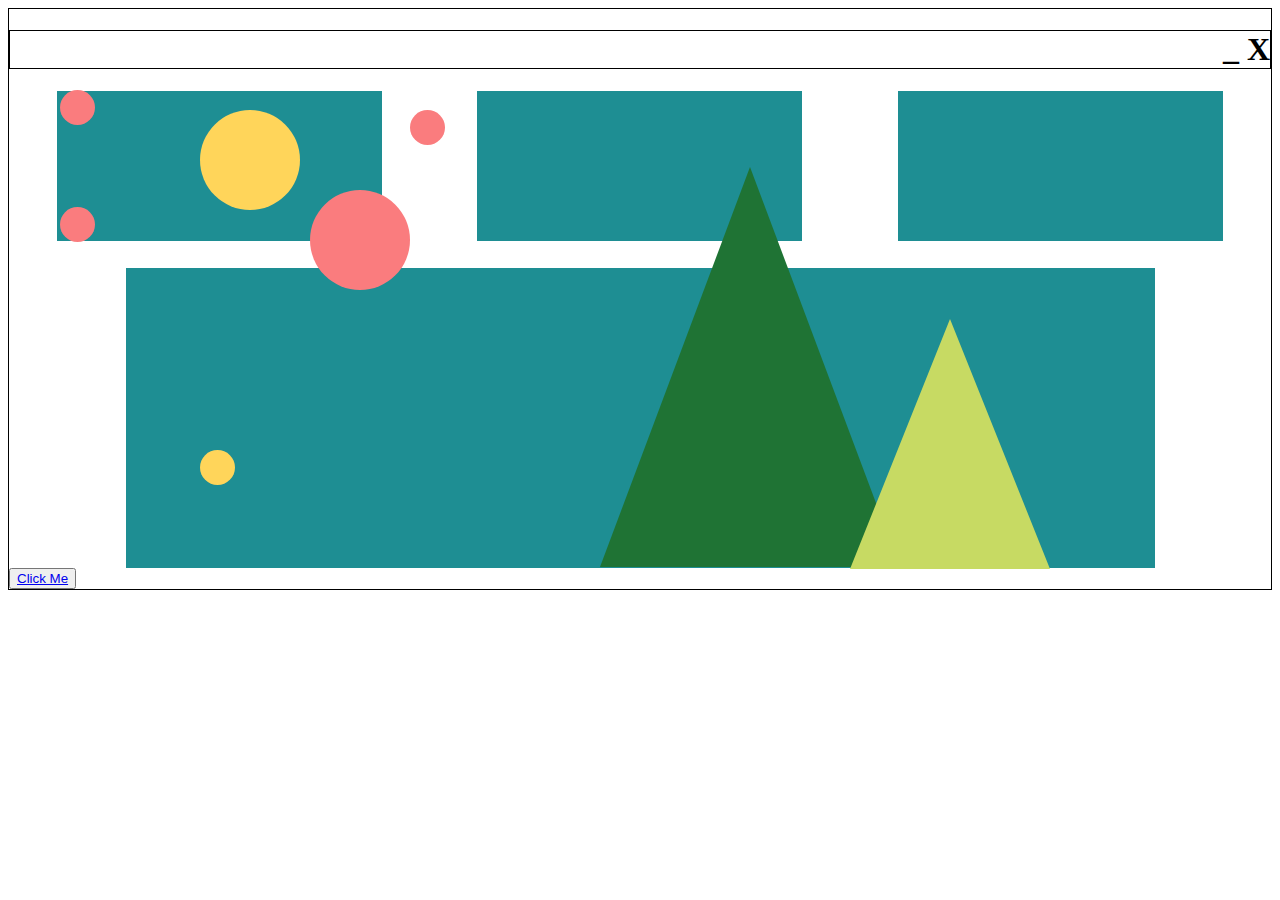
==== index.html @ f9b00be0 "first upload" ====
<!DOCTYPE html>
<html lang="en">
<head>
    <meta charset="UTF-8">
    <meta name="viewport" content="width=device-width, initial-scale=1.0">
    <title>Picasso Project</title>
    <link rel="stylesheet" href="style.css">
</head>
<body>
    <header> 
        <h1>_ X</h1>
    </header>
    <div class="flex">
        <section class="box1"></section>
        <section class="box2"></section>
        <section class="box3"></section>
    </div>
    <div class="center">
        <section class="box"></section>
    </div>
    <div class="circle">
      <div class="circle-pink1"></div>
      <div class="circle-pink2"></div>
      <div class="circle-pink3"></div>
      <div class="circle-pink4"></div>
      <div class="circle-yellow1"></div>
      <div class="circle-yellow2"></div>
    </div>
    <div class="triangle">
        <div class="triangle-green"></div>
        <div class="triangle-yellow"></div>
    </div>
    <button><a href="form.html">Click Me</a></button>
    
   
</body>
</html>
---- style.css ----
body{
    width: auto;
    border: 1px solid black;
}

h1{
    width:auto;
    border: 1px solid black;
    text-align: right;
}

.flex {
    
    display: flex;
    justify-content: space-around;
    align-items: center;
    

}

.box1 {
    width: 325px;
    
    height: 150px;
    background: rgb(30, 142, 147);
}
.box2 {
    width: 325px;
    height: 150px;
    background: rgb(30, 142, 147);
}
.box3 {
    width: 325px;
    height: 150px;
    background: rgb(30, 142, 147);
}

.center{
    display: flex;
    align-items: center;
    justify-content: center;
    margin-top: 27px;
}
.box {
    width: 1029px;
    height: 300px;
    background: rgb(30, 142, 147);
    
    
}

.circle-pink1 {
    width: 100px;
    height: 100px;
    border-radius: 50%;
    background-color: rgb(250, 124, 126); 
    position: fixed;
    top: 190px;
    left: 310px;
    
  }

  .circle-pink2{
    width: 35px;
    height: 35px;
    border-radius: 50%;
    background-color:  rgb(250, 124, 126); 
    position: fixed;
    top: 90px;
    left: 60px;
    
  }

  .circle-pink3{
    width: 35px;
    height: 35px;
    border-radius: 50%;
    background-color:  rgb(250, 124, 126); 
    position: fixed;
    top: 207px;
    left: 60px;
    
  }

  .circle-pink4{
    width: 35px;
    height: 35px;
    border-radius: 50%;
    background-color: rgb(250, 124, 126); 
    position: fixed;
    top: 110px;
    left: 410px;
    
  }

  .circle-yellow1{
    width: 100px;
    height: 100px;
    border-radius: 50%;
    background-color: rgb(255, 213, 90); 
    position: fixed;
    top: 110px;
    left: 200px;
    
  }

  .circle-yellow2{
    width: 35px;
    height: 35px;
    border-radius: 50%;
    background-color: rgb(255, 213, 90); 
    position: fixed;
    top: 50%;
    left: 200px;
   
  }

  .triangle-green{
    width: 0;
    height: 0;
    border-left: 150px solid transparent;
    border-right: 150px solid transparent;
    border-bottom: 400px solid rgb(31, 115, 52);
    z-index: 1;
    position: fixed;
    top: 167px;
    left: 600px;
    
  }

  .triangle-yellow{
    width: 0;
    height: 0;
    border-left: 100px solid transparent;
    border-right: 100px solid transparent;
    border-bottom: 250px solid rgb(199, 218, 99);
    z-index: 1;
    position: fixed;
    top: 319px;
    left: 850px;
  }

  
@media screen and (max-width: 480px) {
    html {
      
    }
  }
  
  @media screen and (min-width: 1024px) and (max-width: 1023px) {
    html {
      
    }
  }
  
  @media screen and (min-width: 1680px) {
    html {
      
    }
  }
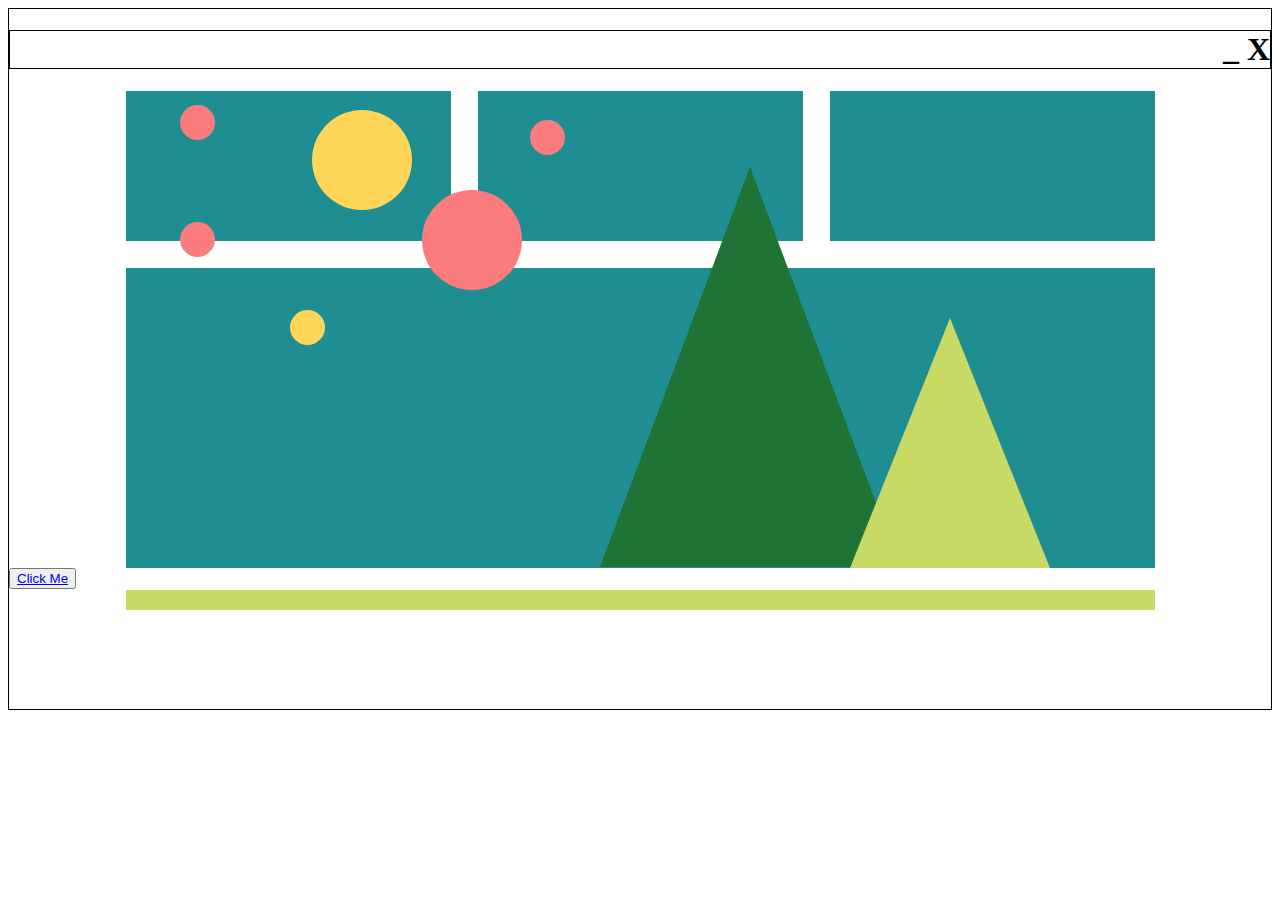
==== commit 336c4ecb: "changes" ====
--- a/index.html
+++ b/index.html
@@ -32,6 +32,10 @@
     </div>
     <button><a href="form.html">Click Me</a></button>
     
-   
+   <footer>
+    <div class="bottom">
+        <section class="box4"></section>
+    </div>
+   </footer>
 </body>
 </html>--- a/style.css
+++ b/style.css
@@ -1,5 +1,6 @@
 body{
     width: auto;
+    height: 700px;
     border: 1px solid black;
 }
 
@@ -12,8 +13,9 @@
 .flex {
     
     display: flex;
-    justify-content: space-around;
+    justify-content: center;
     align-items: center;
+    gap: 27px;
     
 
 }
@@ -56,7 +58,7 @@
     background-color: rgb(250, 124, 126); 
     position: fixed;
     top: 190px;
-    left: 310px;
+    left: 422px;
     
   }
 
@@ -66,8 +68,8 @@
     border-radius: 50%;
     background-color:  rgb(250, 124, 126); 
     position: fixed;
-    top: 90px;
-    left: 60px;
+    top: 105px;
+    left: 180px;
     
   }
 
@@ -77,8 +79,8 @@
     border-radius: 50%;
     background-color:  rgb(250, 124, 126); 
     position: fixed;
-    top: 207px;
-    left: 60px;
+    top: 222px;
+    left: 180px;
     
   }
 
@@ -88,8 +90,8 @@
     border-radius: 50%;
     background-color: rgb(250, 124, 126); 
     position: fixed;
-    top: 110px;
-    left: 410px;
+    top: 120px;
+    left: 530px;
     
   }
 
@@ -100,7 +102,7 @@
     background-color: rgb(255, 213, 90); 
     position: fixed;
     top: 110px;
-    left: 200px;
+    left: 312px;
     
   }
 
@@ -110,8 +112,8 @@
     border-radius: 50%;
     background-color: rgb(255, 213, 90); 
     position: fixed;
-    top: 50%;
-    left: 200px;
+    top: 310px;
+    left: 290px;
    
   }
 
@@ -136,9 +138,26 @@
     border-bottom: 250px solid rgb(199, 218, 99);
     z-index: 1;
     position: fixed;
-    top: 319px;
+    top: 318px;
     left: 850px;
   }
+
+  footer{
+    display: flex;
+    align-items: center;
+    justify-content: center;
+    margin-top: 1px;
+  
+  }
+
+  .box4{
+    width: 1029px;
+    height: 20px;
+    background: rgb(199, 218, 99);
+    z-index: 1;
+  }
+
+  
 
   
 @media screen and (max-width: 480px) {
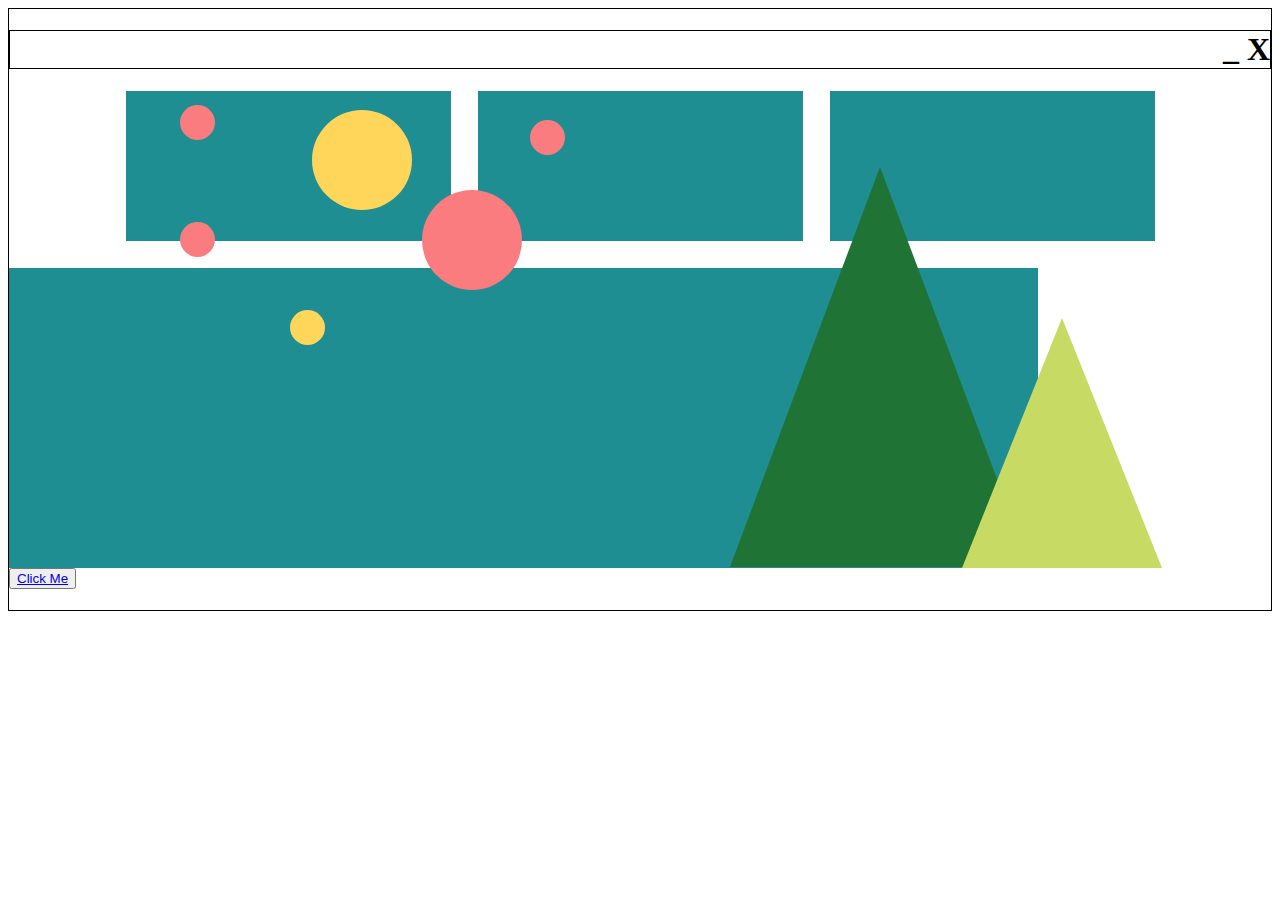
==== commit 439a4009: "attemping fixes" ====
--- a/index.html
+++ b/index.html
@@ -14,22 +14,24 @@
         <section class="box1"></section>
         <section class="box2"></section>
         <section class="box3"></section>
+        
     </div>
-    <div class="center">
-        <section class="box"></section>
-    </div>
-    <div class="circle">
-      <div class="circle-pink1"></div>
-      <div class="circle-pink2"></div>
-      <div class="circle-pink3"></div>
-      <div class="circle-pink4"></div>
-      <div class="circle-yellow1"></div>
-      <div class="circle-yellow2"></div>
-    </div>
-    <div class="triangle">
-        <div class="triangle-green"></div>
-        <div class="triangle-yellow"></div>
-    </div>
+    
+        <section class="box">
+          <div class="circle">
+             <div class="circle-pink1"></div>
+             <div class="circle-pink2"></div>
+             <div class="circle-pink3"></div>
+             <div class="circle-pink4"></div>
+             <div class="circle-yellow1"></div>
+             <div class="circle-yellow2"></div>
+         </div>
+         <div class="triangle">
+            <div class="triangle-green"></div>
+            <div class="triangle-yellow"></div>
+        </div>
+        </section>
+        
     <button><a href="form.html">Click Me</a></button>
     
    <footer>
--- a/style.css
+++ b/style.css
@@ -1,11 +1,10 @@
 body{
-    width: auto;
-    height: 700px;
+    
     border: 1px solid black;
 }
 
 h1{
-    width:auto;
+    
     border: 1px solid black;
     text-align: right;
 }
@@ -22,7 +21,6 @@
 
 .box1 {
     width: 325px;
-    
     height: 150px;
     background: rgb(30, 142, 147);
 }
@@ -37,16 +35,18 @@
     background: rgb(30, 142, 147);
 }
 
-.center{
-    display: flex;
-    align-items: center;
-    justify-content: center;
-    margin-top: 27px;
-}
+
 .box {
-    width: 1029px;
+    
+    max-width: 1029px;
     height: 300px;
     background: rgb(30, 142, 147);
+    margin-top: 27px;
+    
+ 
+    
+   
+    
     
     
 }
@@ -56,7 +56,7 @@
     height: 100px;
     border-radius: 50%;
     background-color: rgb(250, 124, 126); 
-    position: fixed;
+    position: absolute;
     top: 190px;
     left: 422px;
     
@@ -67,7 +67,7 @@
     height: 35px;
     border-radius: 50%;
     background-color:  rgb(250, 124, 126); 
-    position: fixed;
+    position: absolute;
     top: 105px;
     left: 180px;
     
@@ -78,7 +78,7 @@
     height: 35px;
     border-radius: 50%;
     background-color:  rgb(250, 124, 126); 
-    position: fixed;
+    position: absolute;
     top: 222px;
     left: 180px;
     
@@ -89,7 +89,7 @@
     height: 35px;
     border-radius: 50%;
     background-color: rgb(250, 124, 126); 
-    position: fixed;
+    position: absolute;
     top: 120px;
     left: 530px;
     
@@ -100,7 +100,7 @@
     height: 100px;
     border-radius: 50%;
     background-color: rgb(255, 213, 90); 
-    position: fixed;
+    position: absolute;
     top: 110px;
     left: 312px;
     
@@ -111,7 +111,7 @@
     height: 35px;
     border-radius: 50%;
     background-color: rgb(255, 213, 90); 
-    position: fixed;
+    position: absolute;
     top: 310px;
     left: 290px;
    
@@ -124,9 +124,9 @@
     border-right: 150px solid transparent;
     border-bottom: 400px solid rgb(31, 115, 52);
     z-index: 1;
-    position: fixed;
+    position: absolute;
     top: 167px;
-    left: 600px;
+    left: 730px;
     
   }
 
@@ -137,21 +137,21 @@
     border-right: 100px solid transparent;
     border-bottom: 250px solid rgb(199, 218, 99);
     z-index: 1;
-    position: fixed;
+    position: absolute;
     top: 318px;
-    left: 850px;
+    left: 962px;
   }
 
   footer{
     display: flex;
-    align-items: center;
     justify-content: center;
     margin-top: 1px;
   
   }
 
   .box4{
-    width: 1029px;
+    
+    max-width: 1029px;
     height: 20px;
     background: rgb(199, 218, 99);
     z-index: 1;
@@ -160,21 +160,5 @@
   
 
   
-@media screen and (max-width: 480px) {
-    html {
-      
-    }
-  }
-  
-  @media screen and (min-width: 1024px) and (max-width: 1023px) {
-    html {
-      
-    }
-  }
-  
-  @media screen and (min-width: 1680px) {
-    html {
-      
-    }
-  }
+
   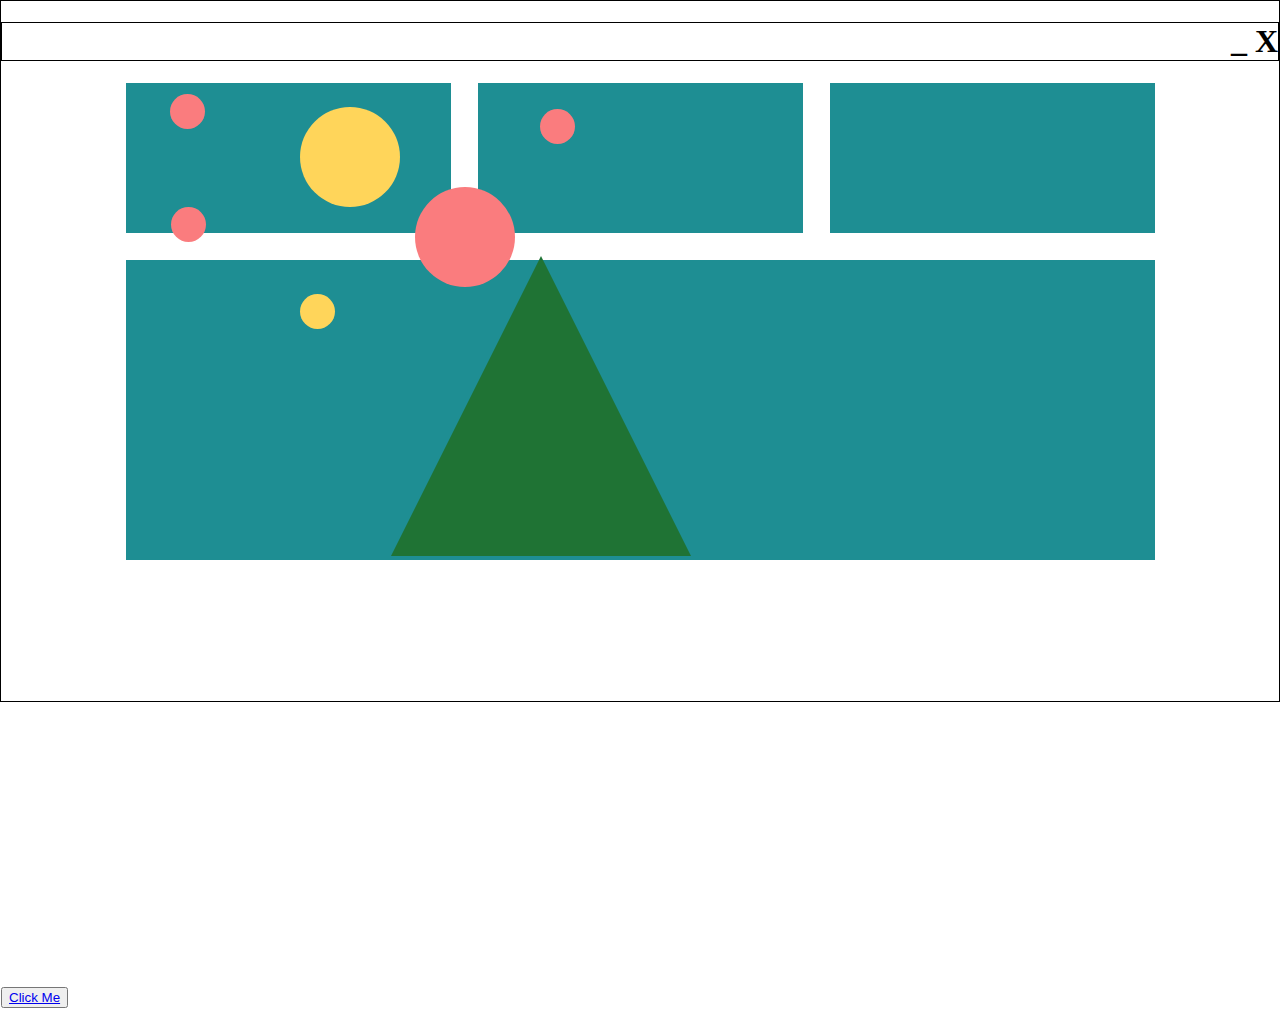
==== commit acd7ac74: "relative shapes" ====
--- a/index.html
+++ b/index.html
@@ -14,23 +14,26 @@
         <section class="box1"></section>
         <section class="box2"></section>
         <section class="box3"></section>
-        
     </div>
     
-        <section class="box">
+    <div class="box">
+        <section class="bigbox"></section>
+    </div>
+        
+    
           <div class="circle">
-             <div class="circle-pink1"></div>
-             <div class="circle-pink2"></div>
-             <div class="circle-pink3"></div>
-             <div class="circle-pink4"></div>
-             <div class="circle-yellow1"></div>
-             <div class="circle-yellow2"></div>
+             <section class="circle-pink1"></section>
+             <section class="circle-pink2"></section>
+             <section class="circle-pink3"></section>
+             <section class="circle-pink4"></section>
+             <section class="circle-yellow1"></section>
+             <section class="circle-yellow2"></section>
          </div>
          <div class="triangle">
-            <div class="triangle-green"></div>
-            <div class="triangle-yellow"></div>
+            <section class="triangle-green"></section>
+            <section class="triangle-yellow"></section>
         </div>
-        </section>
+    
         
     <button><a href="form.html">Click Me</a></button>
     
--- a/style.css
+++ b/style.css
@@ -1,7 +1,10 @@
 body{
-    
+ 
+    margin: 0;
     border: 1px solid black;
-}
+    height: 700px;
+    position: relative;
+   }
 
 h1{
     
@@ -16,7 +19,6 @@
     align-items: center;
     gap: 27px;
     
-
 }
 
 .box1 {
@@ -35,30 +37,35 @@
     background: rgb(30, 142, 147);
 }
 
+.box {
+    display: flex;
+    justify-content: center;
+    align-items: center;
+    
+  }
 
-.box {
-    
-    max-width: 1029px;
+  .bigbox{
+    width: 1029px;
     height: 300px;
     background: rgb(30, 142, 147);
-    margin-top: 27px;
-    
- 
-    
+    margin: 27px;
    
-    
-    
-    
-}
+  }
+
+  .circle{
+    display: flex;
+    justify-content: center;
+    align-items: center;
+  }
 
 .circle-pink1 {
     width: 100px;
     height: 100px;
     border-radius: 50%;
     background-color: rgb(250, 124, 126); 
-    position: absolute;
-    top: 190px;
-    left: 422px;
+    position: relative;
+    bottom: 400px;
+    right: 55px;
     
   }
 
@@ -67,9 +74,9 @@
     height: 35px;
     border-radius: 50%;
     background-color:  rgb(250, 124, 126); 
-    position: absolute;
-    top: 105px;
-    left: 180px;
+    position: relative;
+    bottom: 525px;
+    right: 400px;
     
   }
 
@@ -78,9 +85,9 @@
     height: 35px;
     border-radius: 50%;
     background-color:  rgb(250, 124, 126); 
-    position: absolute;
-    top: 222px;
-    left: 180px;
+    position: relative;
+    bottom: 412px;
+    right: 434px;
     
   }
 
@@ -89,9 +96,9 @@
     height: 35px;
     border-radius: 50%;
     background-color: rgb(250, 124, 126); 
-    position: absolute;
-    top: 120px;
-    left: 530px;
+    position: relative;
+    bottom: 510px;
+    right: 100px;
     
   }
 
@@ -100,9 +107,9 @@
     height: 100px;
     border-radius: 50%;
     background-color: rgb(255, 213, 90); 
-    position: absolute;
-    top: 110px;
-    left: 312px;
+    position: relative;
+    bottom: 480px;
+    right: 375px;
     
   }
 
@@ -111,22 +118,28 @@
     height: 35px;
     border-radius: 50%;
     background-color: rgb(255, 213, 90); 
-    position: absolute;
-    top: 310px;
-    left: 290px;
+    position: relative;
+    bottom: 325px;
+    right: 475px;
    
   }
 
+  .triangle{
+    display: flex;
+    justify-content: center;
+    align-items: center;
+  }
+  
   .triangle-green{
     width: 0;
     height: 0;
     border-left: 150px solid transparent;
     border-right: 150px solid transparent;
-    border-bottom: 400px solid rgb(31, 115, 52);
+    border-bottom: 300px solid rgb(31, 115, 52);
     z-index: 1;
-    position: absolute;
-    top: 167px;
-    left: 730px;
+    position: relative;
+    bottom: 431px;
+    left: 1px;
     
   }
 
@@ -137,8 +150,8 @@
     border-right: 100px solid transparent;
     border-bottom: 250px solid rgb(199, 218, 99);
     z-index: 1;
-    position: absolute;
-    top: 318px;
+    position: relative;
+    bottom: 500px;
     left: 962px;
   }
 
